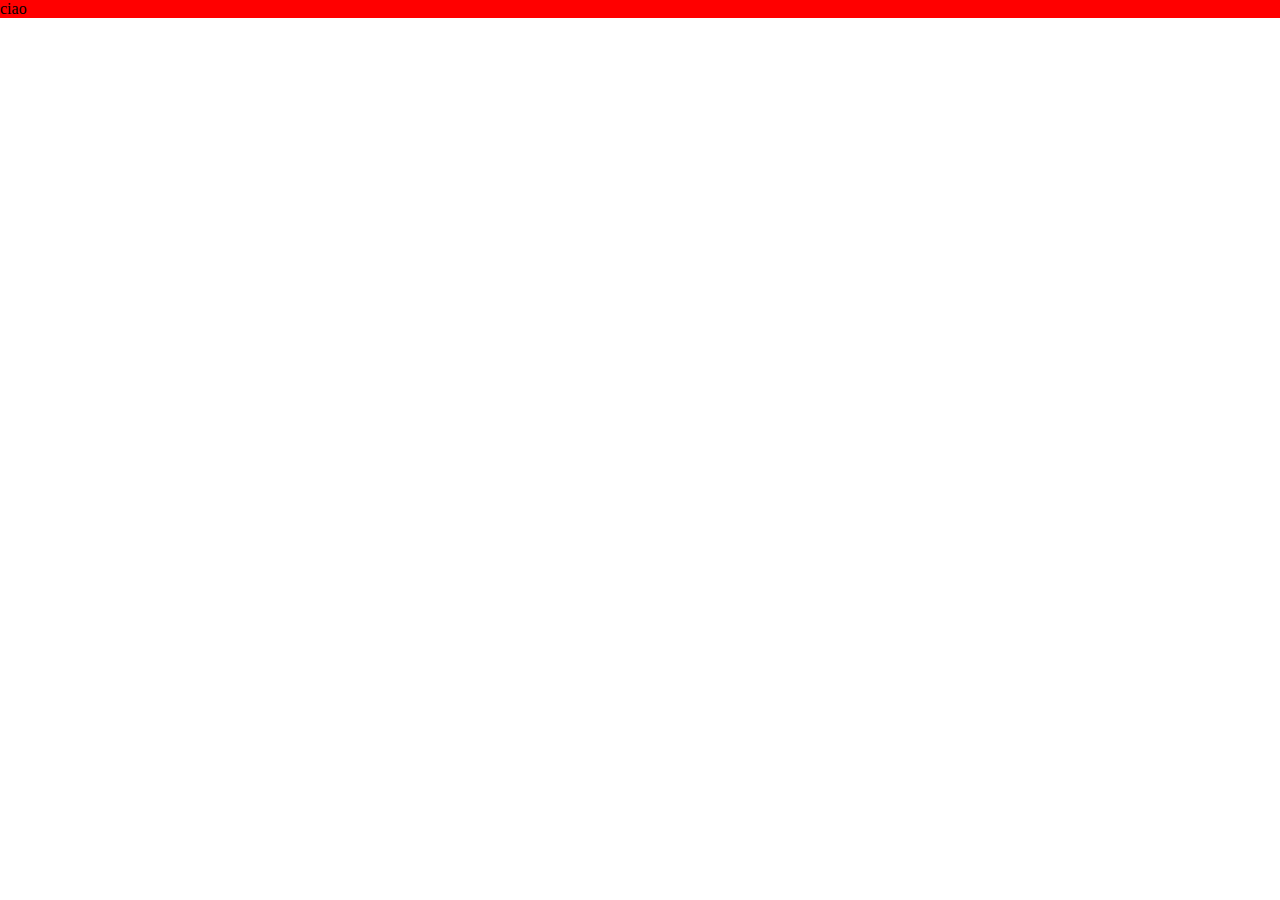
==== Palindroma/index.html @ 79e12c4c "creati due file nella stesa repo" ====
<!DOCTYPE html>
<html lang="en">
<head>
    <meta charset="UTF-8">
    <meta http-equiv="X-UA-Compatible" content="IE=edge">
    <meta name="viewport" content="width=device-width, initial-scale=1.0">
    <title>Pali e Dispari</title>
    <link rel="stylesheet" href="css/style.css">
</head>
<body>
    <div class="ciao">
        ciao
    </div>
    <script type="text/javascript" src="js/script.js"></script>
</body>
</html>
---- Palindroma/css/style.css ----
/* RESET  */

* {
    padding: 0;
    margin: 0;
    box-sizing: border-box;
}

.ciao {
    background-color: red;
}
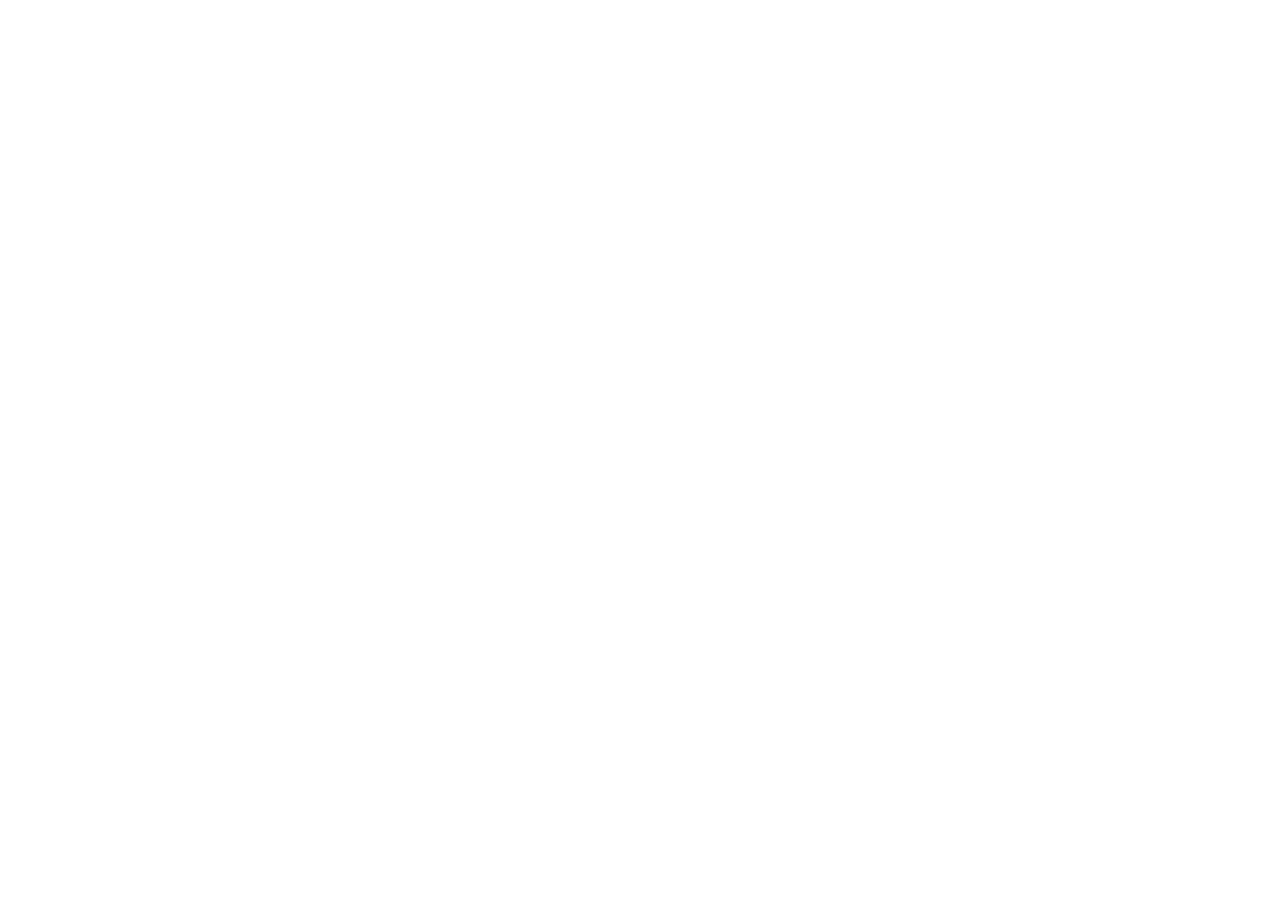
==== commit f8bdb3f7: "completato esercizio palindrome" ====
--- a/Palindroma/index.html
+++ b/Palindroma/index.html
@@ -9,7 +9,6 @@
 </head>
 <body>
     <div class="ciao">
-        ciao
     </div>
     <script type="text/javascript" src="js/script.js"></script>
 </body>
--- a/Palindroma/css/style.css
+++ b/Palindroma/css/style.css
@@ -6,6 +6,3 @@
     box-sizing: border-box;
 }
 
-.ciao {
-    background-color: red;
-}